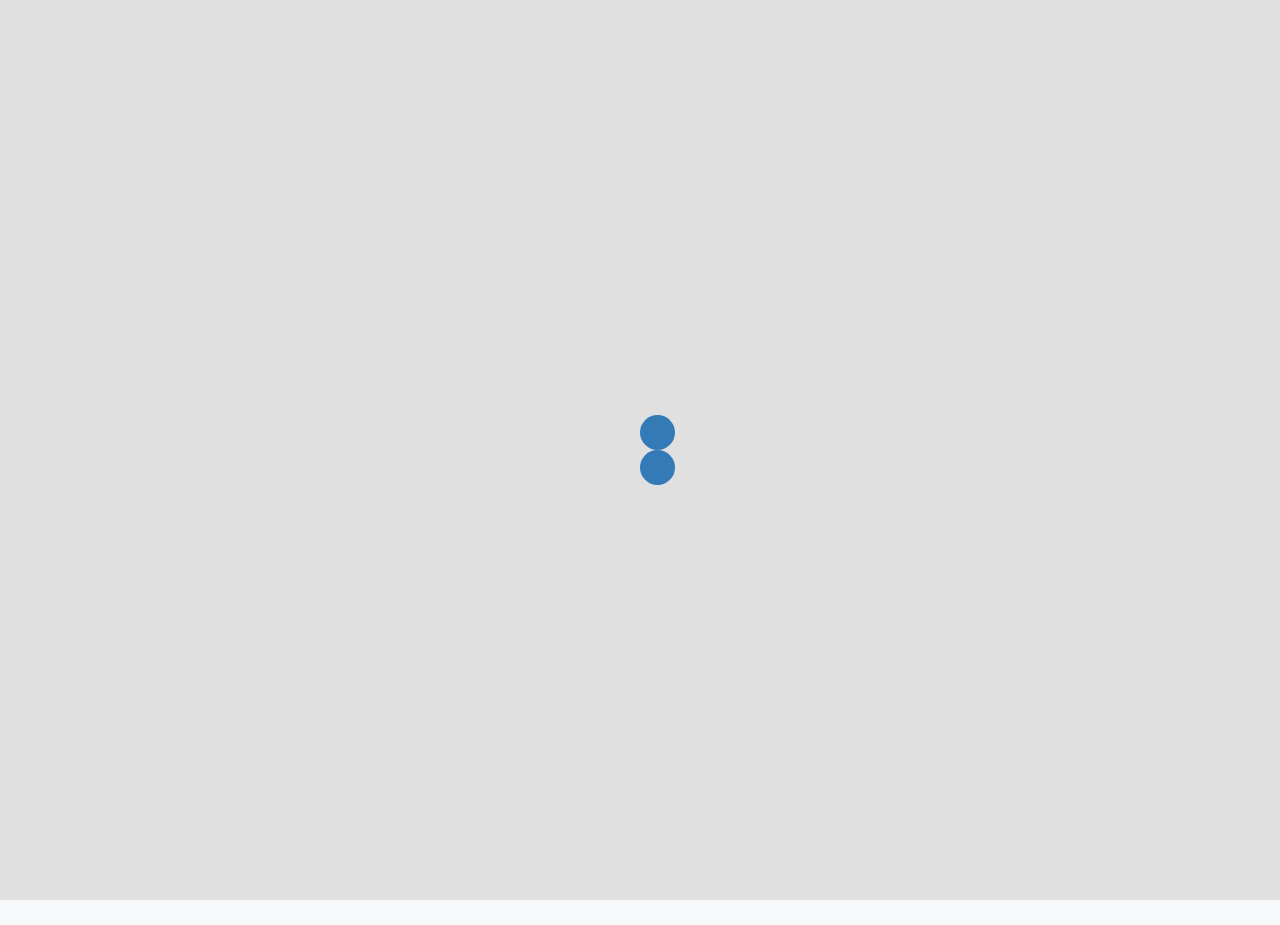
==== index.html @ 0660b7ad "First View" ====
<!DOCTYPE html>
<html>
<head>
    <meta charset="UTF-8">
    <title>MyApp</title>
    <link rel="stylesheet" href="css/bootstrap.min.css">
    <link rel="stylesheet" href="css/index.css">
</head>
<body>
<!-- Прелоадер -->
<div class="preloader">
    <div class="preloader__row">
        <div class="preloader__item"></div>
        <div class="preloader__item"></div>
    </div>
</div>
<!-- Конец прелоадера -->


<!-- Основной контент -->

<div class="py-5 bg-light">
    <div class="container px-4 py-5" id="custom-cards">
        <h2 class="pb-2 border-bottom">Выберите пункт меню</h2>

        <div class="row align-items-stretch g-4 py-5">
            <a class="col" href="metod.html">
                <div class="card card-cover h-100 overflow-hidden text-white bg-dark rounded-5 shadow-lg" style="background-image: url('img/unsplash-photo-1.jpg');">
                    <div class="d-flex flex-column h-100 p-5 pb-3 text-white text-shadow-1">
                        <h2 class="pt-5 mt-5 mb-4 display-6 lh-1 fw-bold">Игры</h2>
                    </div>
                </div>
            </a>

            <a class="col" href="metod.html">
                <div class="card card-cover h-100 overflow-hidden text-white bg-dark rounded-5 shadow-lg" style="background-image: url('img/unsplash-photo-4.jpg');">
                    <div class="d-flex flex-column h-100 p-5 pb-3 text-white text-shadow-1">
                        <h2 class="pt-5 mt-5 mb-4 display-6 lh-1 fw-bold">Ситуации</h2>
                    </div>
                </div>
            </a>

            <a class="col" href="metod.html">
                <div class="card card-cover h-100 overflow-hidden text-white bg-dark rounded-5 shadow-lg" style="background-image: url('img/unsplash-photo-3.jpg');">
                    <div class="d-flex flex-column h-100 p-5 pb-3 text-white text-shadow-1">
                        <h2 class="pt-5 mt-5 mb-4 display-6 lh-1 fw-bold">ПМП</h2>
                    </div>
                </div>
            </a>

            <a class="col" href="songs.html">
                <div class="col">
                    <div class="card card-cover h-100 overflow-hidden text-white bg-dark rounded-5 shadow-lg" style="background-image: url('img/unsplash-photo-2.jpg');">
                        <div class="d-flex flex-column h-100 p-5 pb-3 text-white text-shadow-1">
                            <h2 class="pt-5 mt-5 mb-4 display-6 lh-1 fw-bold">Песенник</h2>
                        </div>
                    </div>
                </div>
            </a>

            <div class="col">
                <div class="card card-cover h-100 overflow-hidden text-white bg-dark rounded-5 shadow-lg" style="background-image: url('unsplash-photo-3.jpg');">
                    <div class="d-flex flex-column h-100 p-5 pb-3 text-shadow-1">
                        <h2 class="pt-5 mt-5 mb-4 display-6 lh-1 fw-bold">Что-то еще</h2>
                    </div>
                </div>
            </div>
        </div>

        <footer class="d-flex flex-wrap justify-content-between align-items-center py-3 my-4 border-top">
            <div class="col-md-4 d-flex align-items-center">
                <span class="text-muted">© 2016-2022 Mukashev Corp.</span>
            </div>

            <ul class="nav col-md-4 justify-content-end list-unstyled d-flex">
                <li class="ms-3"><a class="text-muted" href="#"><svg class="bi" width="24" height="24"><use xlink:href="#twitter"></use></svg></a></li>
                <li class="ms-3"><a class="text-muted" href="#"><svg class="bi" width="24" height="24"><use xlink:href="#instagram"></use></svg></a></li>
                <li class="ms-3"><a class="text-muted" href="#"><svg class="bi" width="24" height="24"><use xlink:href="#facebook"></use></svg></a></li>
            </ul>
        </footer>


    </div>


</div>


<!-- Конец контента -->

    <script src="js/bootstrap.bundle.min.js"></script>
    <script src="js/jquery-3.6.0.js"></script>
    <script src="js/index.js"></script>
</body>
</html>
---- css/index.css ----
a{
    text-decoration: none;
}

body{
    height: 100vh;
}

.preloader {
    /*фиксированное позиционирование*/
    position: fixed;
    /* координаты положения */
    left: 0;
    top: 0;
    right: 0;
    bottom: 0;
    /* фоновый цвет элемента */
    background: #e0e0e0;
    /* размещаем блок над всеми элементами на странице (это значение должно быть больше, чем у любого другого позиционированного элемента на странице) */
    z-index: 1001;
}

.preloader__row {
    position: relative;
    top: 50%;
    left: 50%;
    width: 70px;
    height: 70px;
    margin-top: -35px;
    margin-left: -35px;
    text-align: center;
    animation: preloader-rotate 2s infinite linear;
}

.preloader__item {
    position: absolute;
    display: inline-block;
    top: 0;
    background-color: #337ab7;
    border-radius: 100%;
    width: 35px;
    height: 35px;
    animation: preloader-bounce 2s infinite ease-in-out;
}

.preloader__item:last-child {
    top: auto;
    bottom: 0;
    animation-delay: -1s;
}

@keyframes preloader-rotate {
    100% {
        transform: rotate(360deg);
    }
}

@keyframes preloader-bounce {

    0%,
    100% {
        transform: scale(0);
    }

    50% {
        transform: scale(1);
    }
}
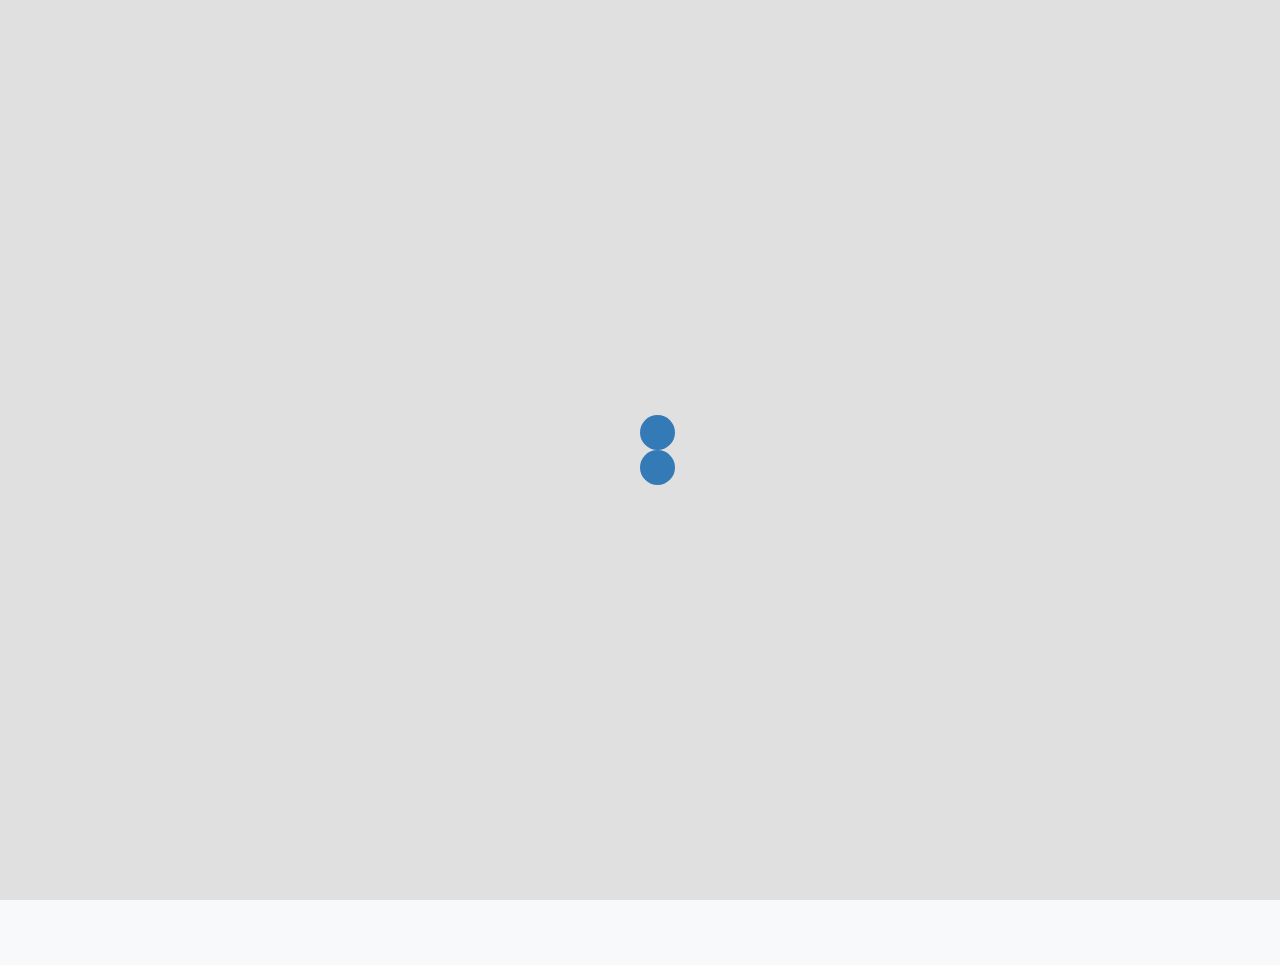
==== commit a1d191da: "Update index.html" ====
--- a/index.html
+++ b/index.html
@@ -23,7 +23,7 @@
     <div class="container px-4 py-5" id="custom-cards">
         <h2 class="pb-2 border-bottom">Выберите пункт меню</h2>
 
-        <div class="row align-items-stretch g-4 py-5">
+        <div class="row row-cols-3 align-items-stretch g-4 py-5">
             <a class="col" href="metod.html">
                 <div class="card card-cover h-100 overflow-hidden text-white bg-dark rounded-5 shadow-lg" style="background-image: url('img/unsplash-photo-1.jpg');">
                     <div class="d-flex flex-column h-100 p-5 pb-3 text-white text-shadow-1">
@@ -92,4 +92,4 @@
     <script src="js/jquery-3.6.0.js"></script>
     <script src="js/index.js"></script>
 </body>
-</html>+</html>
